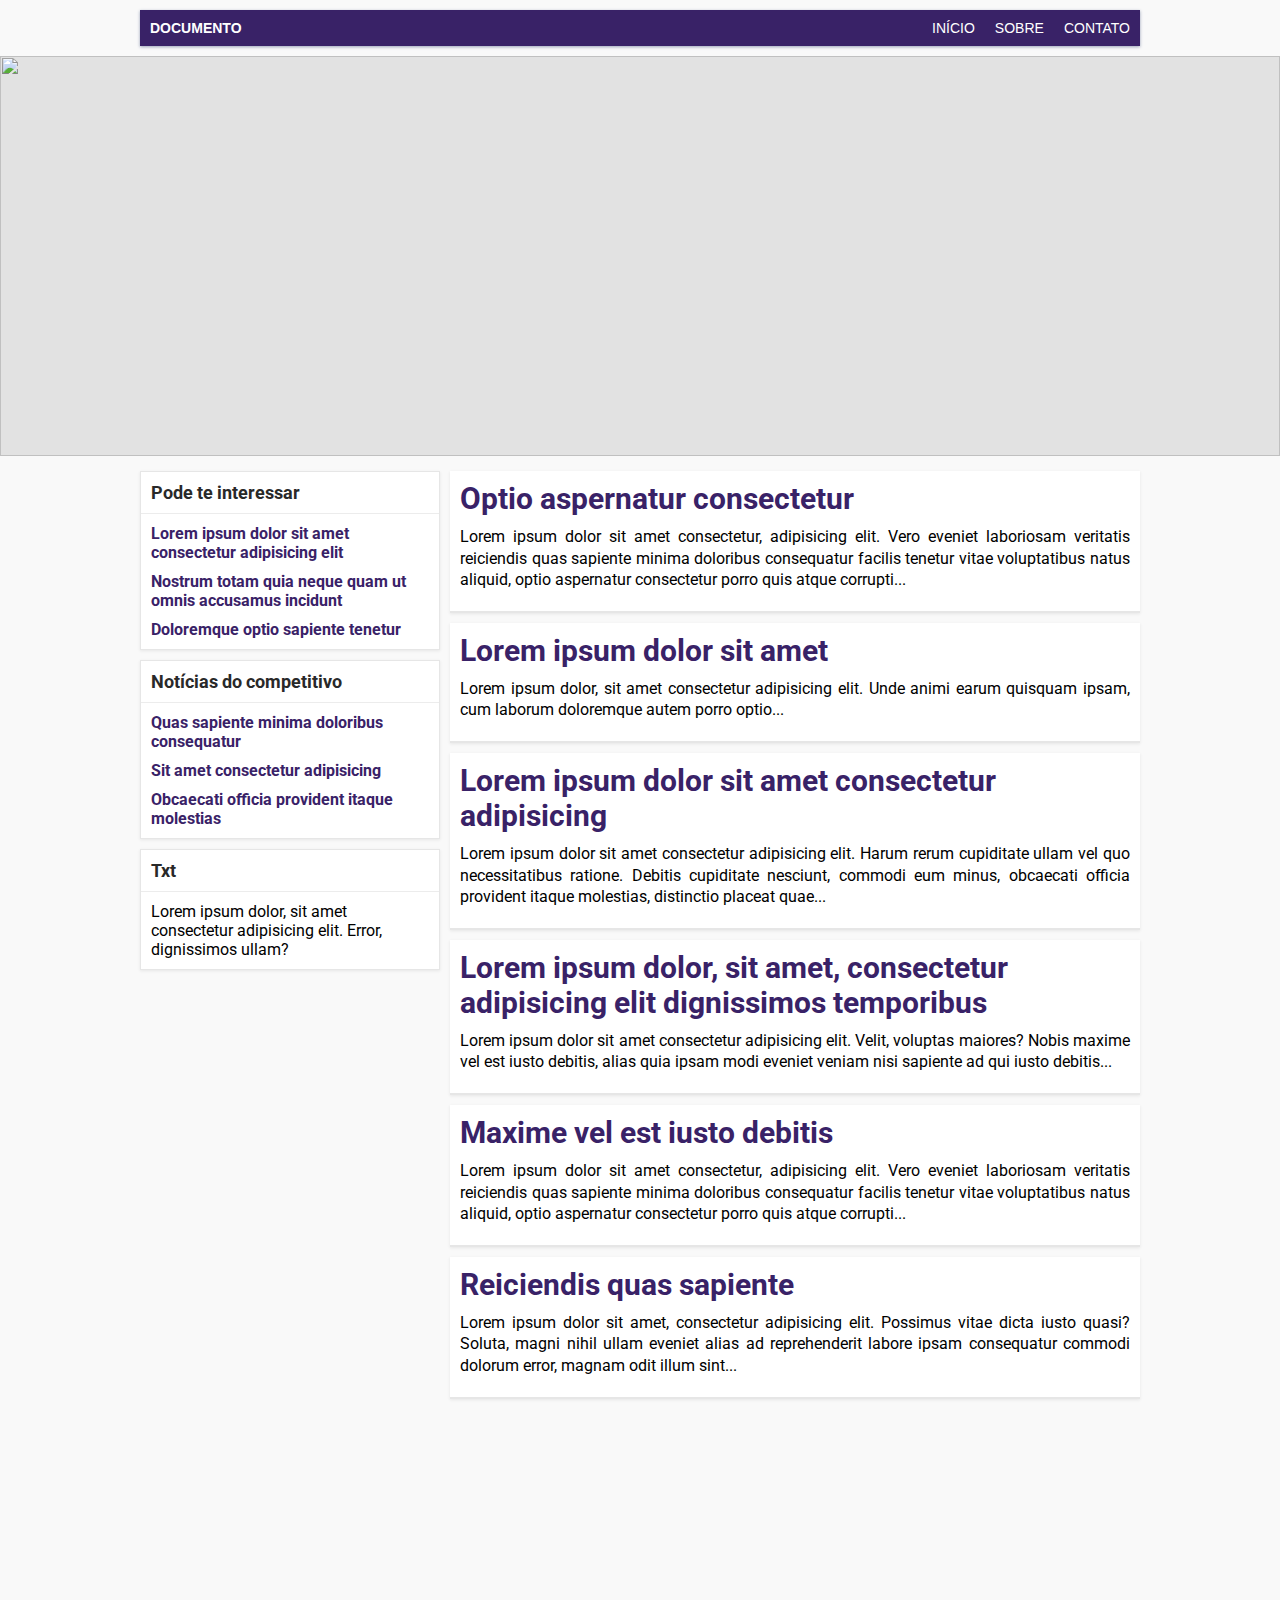
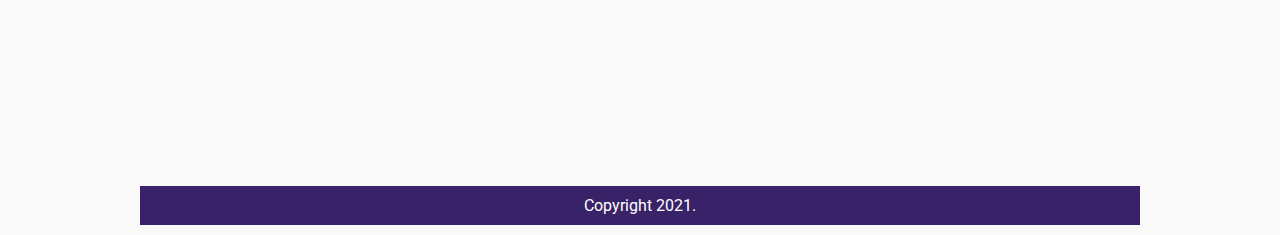
==== los-v2/index/index.html @ 667ac11f "Mudança de diretórios" ====
<!DOCTYPE html>
<html lang="pt-br">
<head>
    <meta charset="UTF-8">
    <meta http-equiv="X-UA-Compatible" content="IE=edge">
    <meta name="viewport" content="width=device-width, initial-scale=1.0">
    <title>Rainbow Six</title>
    <link rel="stylesheet" href="style.css">
</head>
<body>
    <header>
         <nav>
            <ul>
                <div id="naming">Documento</div>
                <li><a href="">Contato</a>
                <li><a href="">Sobre</a>
                <li><a href="">Início</a>
            </ul>
        </nav>
    </header>
    <div id="banner"><img src="https://staticctf.akamaized.net/J3yJr34U2pZ2Ieem48Dwy9uqj5PNUQTn/7z4DVXW8RiHJhNI1zqot7G/cba6d8bc4bc653079247c1a9e6bc426e/r6s-crystalguard-bg-characters-osa.jpg" alt=""></div>
    <main>
        <aside>
            <div class="pop">
                <h3>Pode te interessar</h3>
                <p><a href="#">Lorem ipsum dolor sit amet consectetur adipisicing elit</a></p>
                <p><a href="#">Nostrum totam quia neque quam ut omnis accusamus incidunt</a></p>
                <p><a href="#">Doloremque optio sapiente tenetur</a></p>
            </div>
            <div class="pop">
                <h3>Notícias do competitivo</h3>
                <p><a href="#">Quas sapiente minima doloribus consequatur</a></p>
                <p><a href="#">Sit amet consectetur adipisicing</a></p>
                <p><a href="#">Obcaecati officia provident itaque molestias</a></p>
            </div>
            <div class="pop">
                <h3>Txt</h3>
                <p>Lorem ipsum dolor, sit amet consectetur adipisicing elit. Error, dignissimos ullam?</p>
            </div>
        </aside>
        <section>
            <article>
                <h2><a href="../page01/page01.html">Optio aspernatur consectetur</a></h2>
                <p>Lorem ipsum dolor sit amet consectetur, adipisicing elit. Vero eveniet laboriosam veritatis reiciendis quas sapiente minima doloribus consequatur facilis tenetur vitae voluptatibus natus aliquid, optio aspernatur consectetur porro quis atque corrupti...</p>
            </article>
            <article>
                <h2><a href="#">Lorem ipsum dolor sit amet</a></h2>
                <p>Lorem ipsum dolor, sit amet consectetur adipisicing elit. Unde animi earum quisquam ipsam, cum laborum doloremque autem porro optio...</p>
            </article>
            <article>
                <h2><a href="#">Lorem ipsum dolor sit amet consectetur adipisicing</a></h2>
                <p>Lorem ipsum dolor sit amet consectetur adipisicing elit. Harum rerum cupiditate ullam vel quo necessitatibus ratione. Debitis cupiditate nesciunt, commodi eum minus, obcaecati officia provident itaque molestias, distinctio placeat quae...</p>
            </article>
            <article>
                <h2><a href="#">Lorem ipsum dolor, sit amet, consectetur adipisicing elit dignissimos temporibus</a></h2>
                <p>Lorem ipsum dolor sit amet consectetur adipisicing elit. Velit, voluptas maiores? Nobis maxime vel est iusto debitis, alias quia ipsam modi eveniet veniam nisi sapiente ad qui iusto debitis...</p>
            </article>
            <article>
                <h2><a href="#">Maxime vel est iusto debitis</a></h2>
                <p>Lorem ipsum dolor sit amet consectetur, adipisicing elit. Vero eveniet laboriosam veritatis reiciendis quas sapiente minima doloribus consequatur facilis tenetur vitae voluptatibus natus aliquid, optio aspernatur consectetur porro quis atque corrupti...</p>
            </article>
            <article>
                <h2><a href="#">Reiciendis quas sapiente</a></h2>
                <p>Lorem ipsum dolor sit amet, consectetur adipisicing elit. Possimus vitae dicta iusto quasi? Soluta, magni nihil ullam eveniet alias ad reprehenderit labore ipsam consequatur commodi dolorum error, magnam odit illum sint...</p>
            </article>
        </section>
    </main>
    <footer>
        <p>Copyright 2021.</p>
    </footer>
</body>
</html>
---- los-v2/index/style.css ----
@charset "UTF-8";

@import url('https://fonts.googleapis.com/css2?family=Roboto:ital,wght@0,300;0,400;0,700;1,300;1,400;1,700&display=swap');

* {
    margin: 0;
    padding: 0;
    outline: none;
    box-sizing: border-box;
}

:root {
    --cor0: #98a0b8;
    --cor1: #5329a7;
    --cor2: #392267;
    --cor3: #6130c4;
}

body {
    margin: 0 auto;
    background: #F9F9F9;
    font-family: 'Roboto', sans-serif;
}

div#naming {
    padding: 10px;
    float: left;
    font-size: 14px;
    font-weight: bold;
    color: white;
    font-family: Verdana, Geneva, Tahoma, sans-serif;
}

header {
    margin: 10px auto;
}

nav {
    display: block;
    margin: auto;
    width: 1000px;
    font-family: Verdana, Geneva, Tahoma, sans-serif;
    text-transform: uppercase;
    box-shadow: 0 1px 3px #98a0b8;
}

nav > ul {
    list-style-type: none;
    background-color: #392267;
    overflow: hidden;
}

nav > ul li {
    float: right;
}

nav > ul li a {
    display: inline-block;
    padding: 10px;
    font-size: 14px;
    color: white;
    text-decoration: none;
}

nav > ul li a:hover {
    background-color: #5329a7;
}

#banner {
    margin-top: 10px;
    width: 100%;
    height: 400px;
    background-color: #e2e2e2;
}

#banner img {
    width: 100%;
    height: 100%;
    object-fit: cover;
    object-position: 0 10%;
}

main {
    display: block;
    position: relative;
    margin: 15px auto;
    width: 1000px;
    height: 1300px;
}

section {
    display: inline-block;
    position: absolute;
    right: 0;
    width: 690px;
}

article {
    padding: 10px 0;
    margin-bottom: 10px;
    background: white;
    border-bottom: 2px solid #e6e6e6;
    box-shadow: 0 1px 3px #e6e6e6;
}

article > p {
    padding: 0 10px 10px 10px;
    text-align: justify;
    line-height: 1.35em;
}

article > h2 {
    padding: 0 10px 10px 10px;
    font-size: 30px;
}

article > h2 a {
    text-decoration: none;
    color: #392267;
}

article > h2 a:hover {
    color: #6130c4;
}

.video {
    width: 690px;
    background: #dadada;
    padding: 25px 0;
    margin-bottom: 10px;
}

iframe {
    display: block;
    margin: auto;
}

aside {
    display: inline-block;
    width: 300px;
}

.pop {
    padding: 10px 0;
    margin-bottom: 10px;
    background: white;
    border: 1px solid #e6e6e6;
    box-shadow: 0 1px 3px #e6e6e6;
}

.pop > p {
    padding: 10px 10px 0 10px;
}

.pop a {
    text-decoration: none;
    font-weight: bold;
    color: #392267;
}

.pop a:hover {
    color: #6130c4;
}

.pop > h3 {
    padding: 0 10px 10px 10px;
    border-bottom: 1px solid rgb(236, 236, 236);
    color: rgb(41, 41, 41);
    font-size: 18px;
}

footer {
    display: block;
    margin: 10px auto;
    width: 100%;
    background: #392267;
    padding: 10px;
    width: 1000px;
}

footer > p {
    color: white;
    text-align: center;
}

@media only screen and (max-width: 1000px) {
    main {
        max-width: 100%;
        margin: 0 auto;
    }

    section {
        width: 100%;
    }

    nav {
        width: 100%;
    }

    footer {
        width: 100%;
    }

    .pop {
        display: none;
    }

    #banner {
        display: none;
    }
}
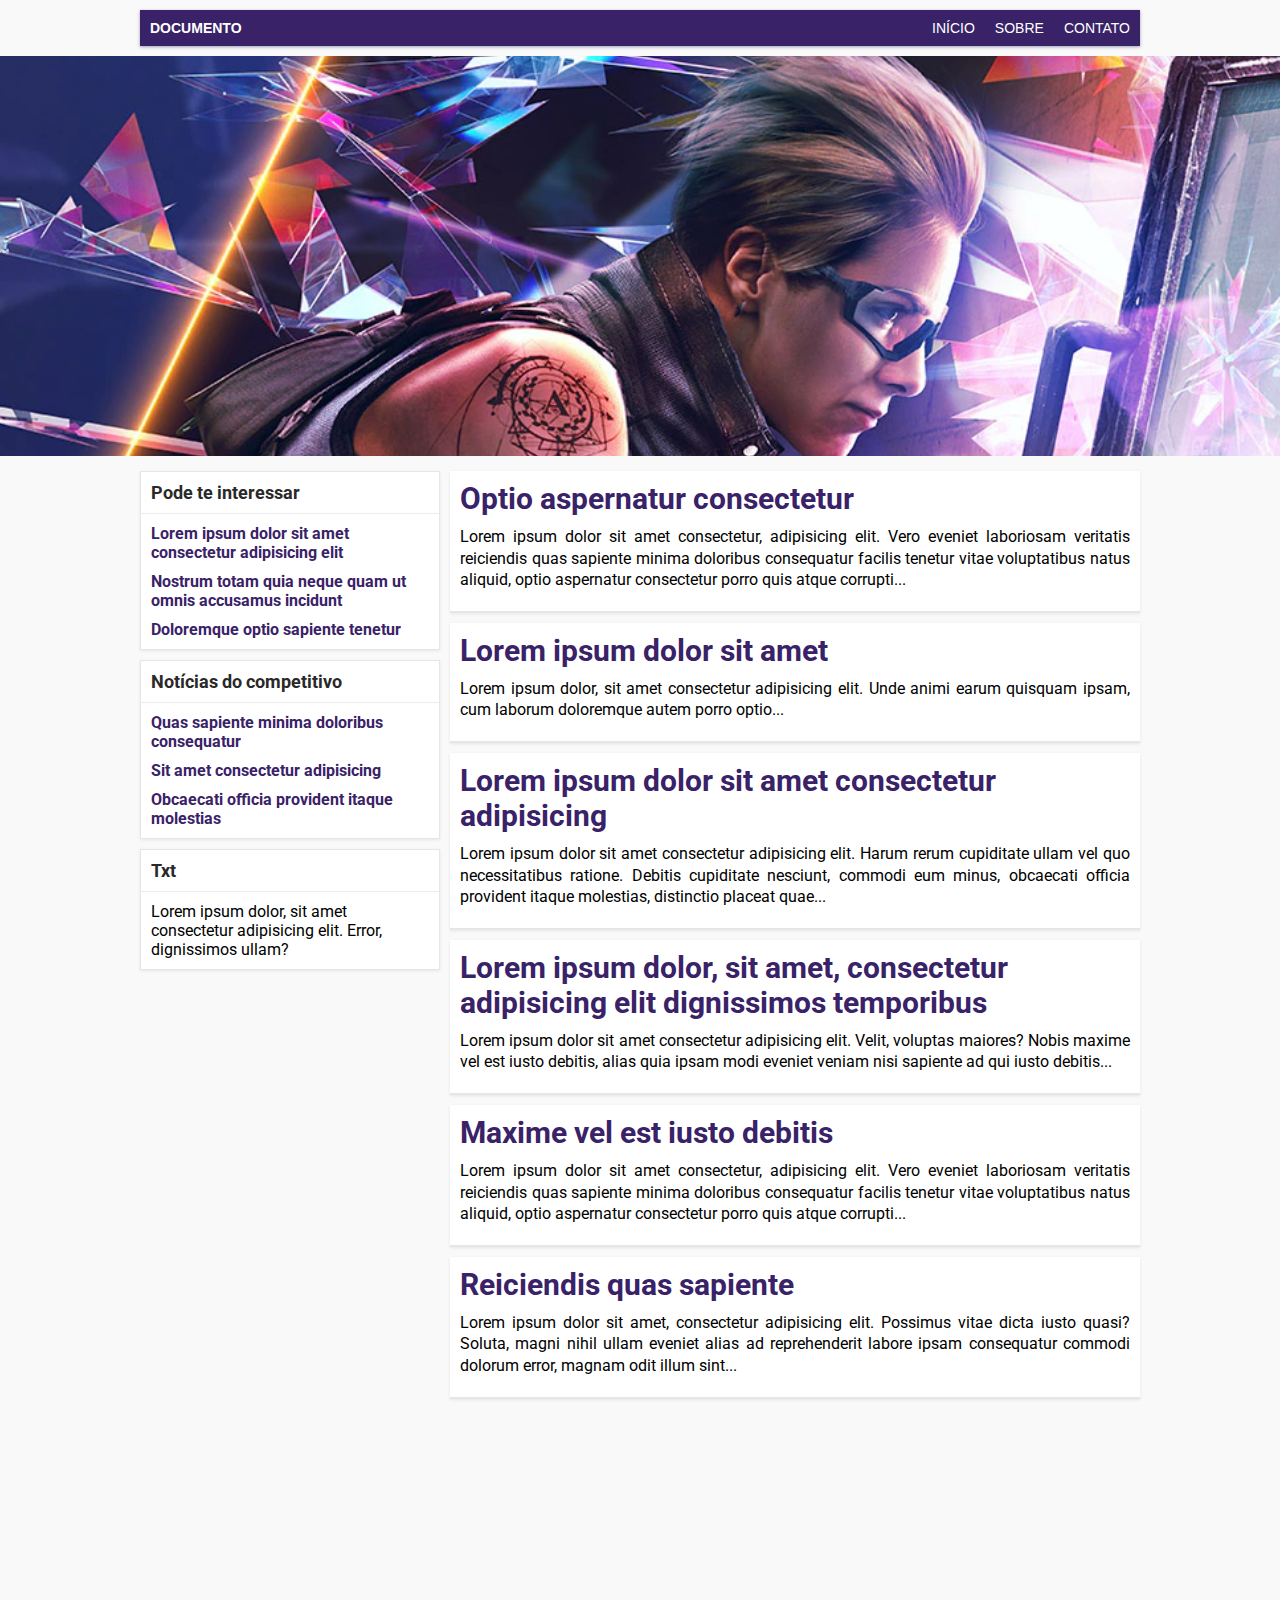
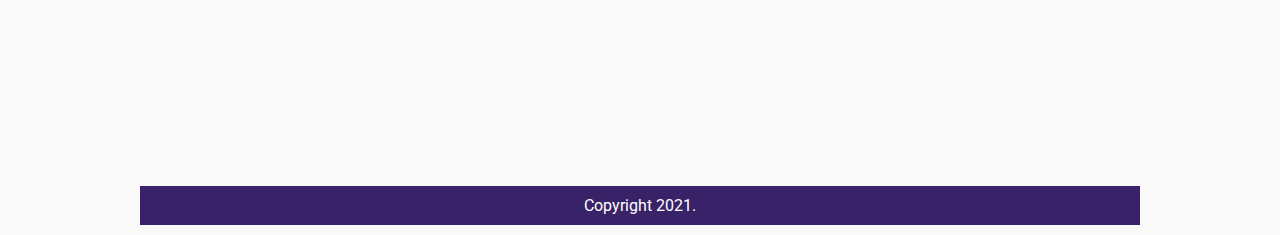
==== commit 3df74d95: "Banner atualizado" ====
--- a/los-v2/index/index.html
+++ b/los-v2/index/index.html
@@ -18,7 +18,7 @@
             </ul>
         </nav>
     </header>
-    <div id="banner"><img src="https://staticctf.akamaized.net/J3yJr34U2pZ2Ieem48Dwy9uqj5PNUQTn/7z4DVXW8RiHJhNI1zqot7G/cba6d8bc4bc653079247c1a9e6bc426e/r6s-crystalguard-bg-characters-osa.jpg" alt=""></div>
+    <div id="banner"></div>
     <main>
         <aside>
             <div class="pop">
--- a/los-v2/index/style.css
+++ b/los-v2/index/style.css
@@ -70,14 +70,7 @@
     margin-top: 10px;
     width: 100%;
     height: 400px;
-    background-color: #e2e2e2;
-}
-
-#banner img {
-    width: 100%;
-    height: 100%;
-    object-fit: cover;
-    object-position: 0 10%;
+    background: #e2e2e2 url('../images/rainbow-six-osa.webp') center / cover fixed;
 }
 
 main {
